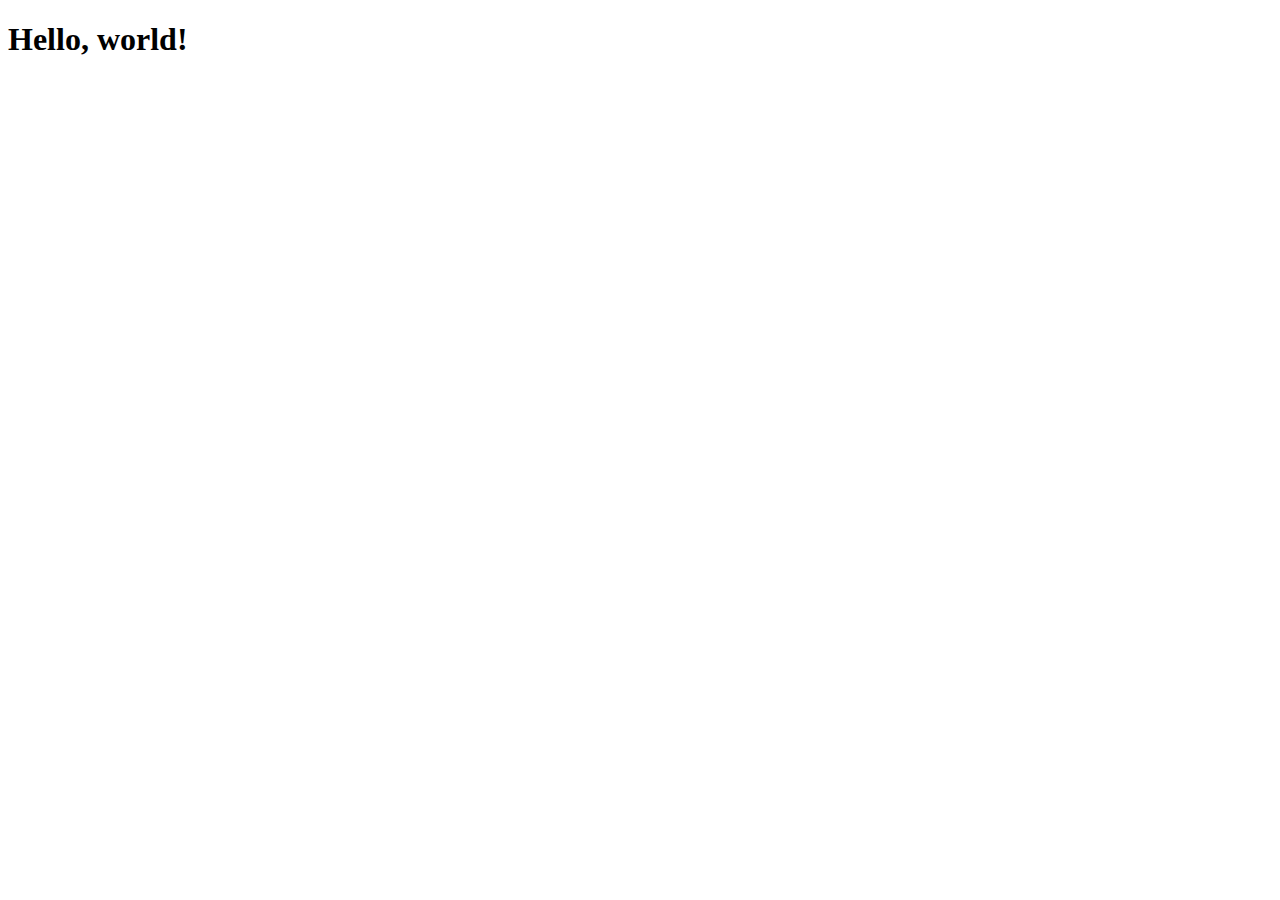
==== zadanie/index.html @ 019b80ac "add index with bootstrap" ====
<!doctype html>
<html lang="en">
<head>
    <!-- Required meta tags -->
    <meta charset="utf-8">
    <meta name="viewport" content="width=device-width, initial-scale=1">

    <!-- Bootstrap CSS -->
    <link href="https://cdn.jsdelivr.net/npm/bootstrap@5.0.0-beta1/dist/css/bootstrap.min.css" rel="stylesheet" integrity="sha384-giJF6kkoqNQ00vy+HMDP7azOuL0xtbfIcaT9wjKHr8RbDVddVHyTfAAsrekwKmP1" crossorigin="anonymous">

    <title>Hello, world!</title>
</head>
<body>
<h1>Hello, world!</h1>

<!-- Optional JavaScript; choose one of the two! -->

<!-- Option 1: Bootstrap Bundle with Popper -->
<script src="https://cdn.jsdelivr.net/npm/bootstrap@5.0.0-beta1/dist/js/bootstrap.bundle.min.js" integrity="sha384-ygbV9kiqUc6oa4msXn9868pTtWMgiQaeYH7/t7LECLbyPA2x65Kgf80OJFdroafW" crossorigin="anonymous"></script>

<!-- Option 2: Separate Popper and Bootstrap JS -->
<!--
<script src="https://cdn.jsdelivr.net/npm/@popperjs/core@2.5.4/dist/umd/popper.min.js" integrity="sha384-q2kxQ16AaE6UbzuKqyBE9/u/KzioAlnx2maXQHiDX9d4/zp8Ok3f+M7DPm+Ib6IU" crossorigin="anonymous"></script>
<script src="https://cdn.jsdelivr.net/npm/bootstrap@5.0.0-beta1/dist/js/bootstrap.min.js" integrity="sha384-pQQkAEnwaBkjpqZ8RU1fF1AKtTcHJwFl3pblpTlHXybJjHpMYo79HY3hIi4NKxyj" crossorigin="anonymous"></script>
-->
</body>
</html>
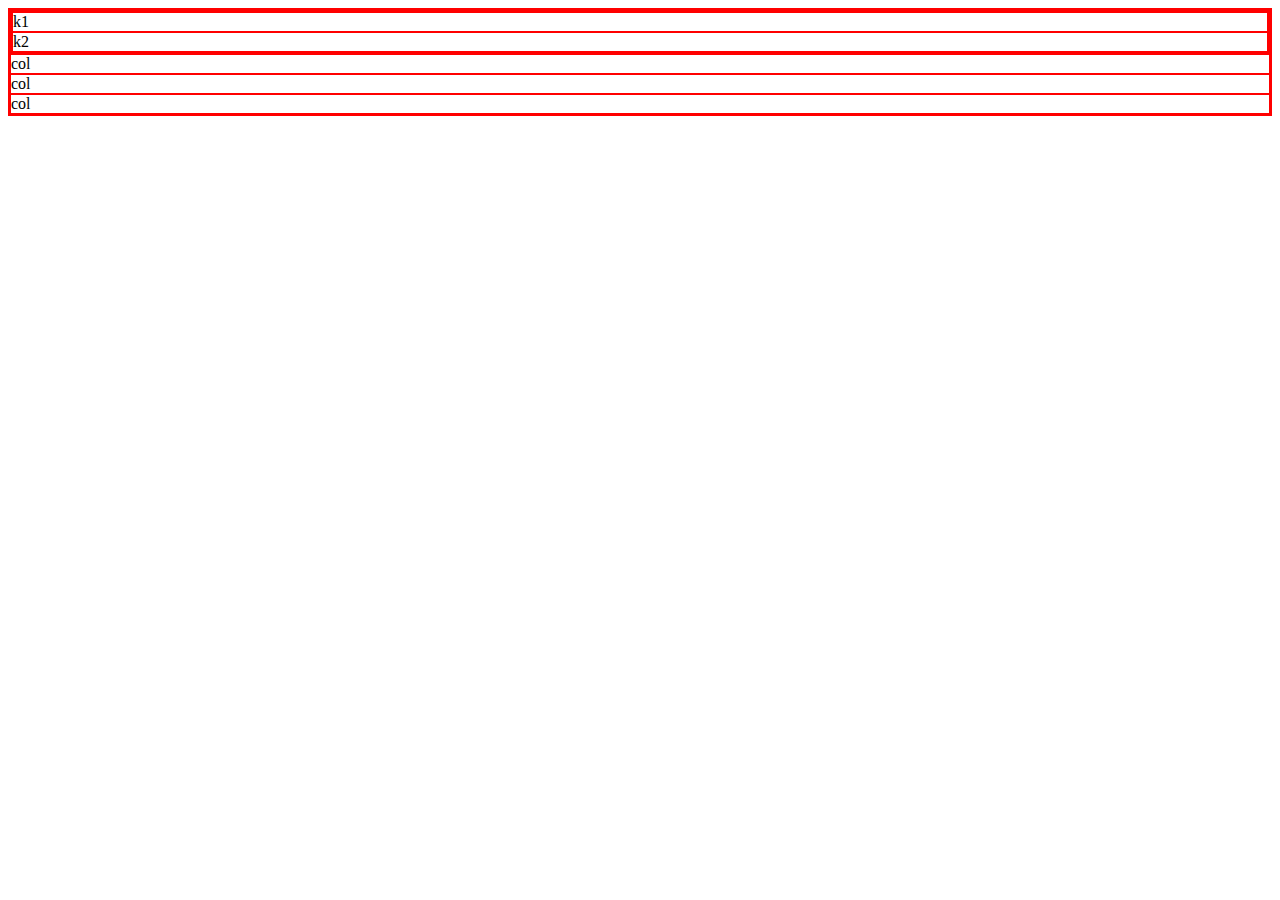
==== commit d2ea1546: "pikatchu-template task" ====
--- a/zadanie/index.html
+++ b/zadanie/index.html
@@ -6,17 +6,32 @@
     <meta name="viewport" content="width=device-width, initial-scale=1">
 
     <!-- Bootstrap CSS -->
-    <link href="https://cdn.jsdelivr.net/npm/bootstrap@5.0.0-beta1/dist/css/bootstrap.min.css" rel="stylesheet" integrity="sha384-giJF6kkoqNQ00vy+HMDP7azOuL0xtbfIcaT9wjKHr8RbDVddVHyTfAAsrekwKmP1" crossorigin="anonymous">
+    <link href="https://cdn.jsdelivr.net/npm/bootstrap@5.0.0-beta1/dist/css/bootstrap.min.css" rel="stylesheet"
+          integrity="sha384-giJF6kkoqNQ00vy+HMDP7azOuL0xtbfIcaT9wjKHr8RbDVddVHyTfAAsrekwKmP1" crossorigin="anonymous">
 
     <title>Hello, world!</title>
+    <link rel="stylesheet" href="style.css" >
 </head>
 <body>
-<h1>Hello, world!</h1>
-
+    <div class="container" >
+        <div class="row">
+            <div class="col-6">
+                <div class="row">
+                    <div class="col-6">k1</div>
+                    <div class="col-6">k2</div>
+                </div>
+            </div>
+            <div class="col-2">col</div>
+            <div class="col-2">col</div>
+            <div class="col-2">col</div>
+        </div>
+    </div>
 <!-- Optional JavaScript; choose one of the two! -->
 
 <!-- Option 1: Bootstrap Bundle with Popper -->
-<script src="https://cdn.jsdelivr.net/npm/bootstrap@5.0.0-beta1/dist/js/bootstrap.bundle.min.js" integrity="sha384-ygbV9kiqUc6oa4msXn9868pTtWMgiQaeYH7/t7LECLbyPA2x65Kgf80OJFdroafW" crossorigin="anonymous"></script>
+<script src="https://cdn.jsdelivr.net/npm/bootstrap@5.0.0-beta1/dist/js/bootstrap.bundle.min.js"
+        integrity="sha384-ygbV9kiqUc6oa4msXn9868pTtWMgiQaeYH7/t7LECLbyPA2x65Kgf80OJFdroafW"
+        crossorigin="anonymous"></script>
 
 <!-- Option 2: Separate Popper and Bootstrap JS -->
 <!--
--- a/zadanie/style.css
+++ b/zadanie/style.css
@@ -0,0 +1,3 @@
+div{
+    border:1px solid red;
+}